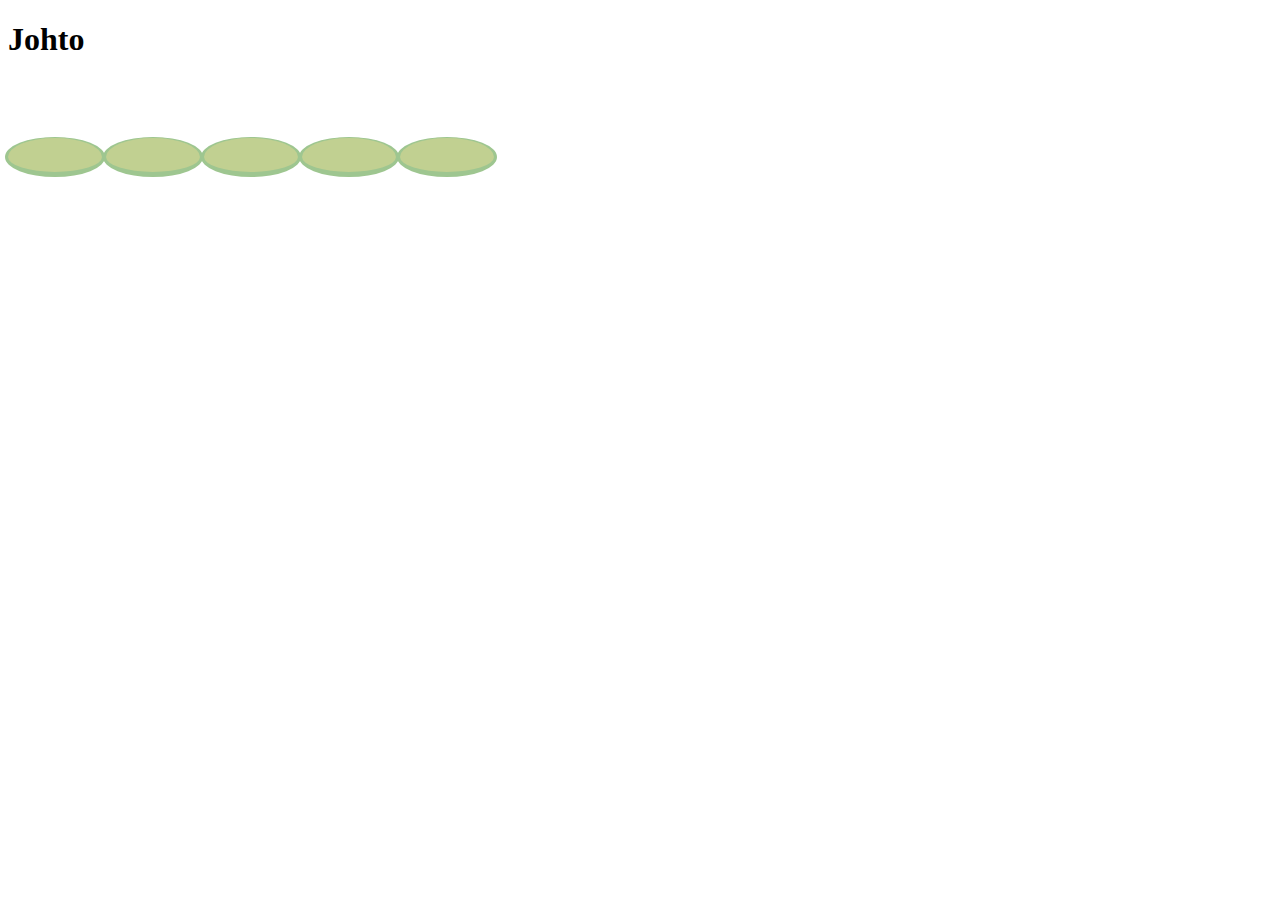
==== gen2/index.html @ 2c20cff5 "Create index.html" ====
<!DOCTYPE html>
<html>
<title>Online HTML Editor</title>
<head>
    <link rel="stylesheet" href="https://pfq-static.com/skins/user/J/x/z/1/thingy/index/sally.css/t=1578857784">
    <style>
.pkmn {
    margin: -3px 1px -2px -3px;
    float: left;
    width: 100px;
    height: 100px;
    box-sizing: border-box;
    position: relative;
}

.pkmn:before {
    content: '';
    display: block;
    width: 100%;
    height: 40%;
    border-radius: 50%;
    box-sizing: border-box;
    border: solid #9ec690;
    border-width: 1px 3px 5px;
    background-color: #c1d091;
    position: absolute;
    bottom: 0;
}
.pokemon {
    width: 100px;
    height: 100px;
    background-position: center 75%;
    background-repeat: no-repeat;
    position: relative;
}
    </style>
</head>
<body>
<h1>Johto</h1>
<a class="pkmn"><div class="pokemon" style="/6/j/b"></div></a>
<a class="pkmn"><div class="pokemon" style="/5/g/x"></div></a>
<a class="pkmn"><div class="pokemon" style="/6/h/a"></div></a>
<a class="pkmn"><div class="pokemon" style="/i/x/4"></div></a>
<a class="pkmn"><div class="pokemon" style="/m/c/k"></div></a>
</body>
</html>
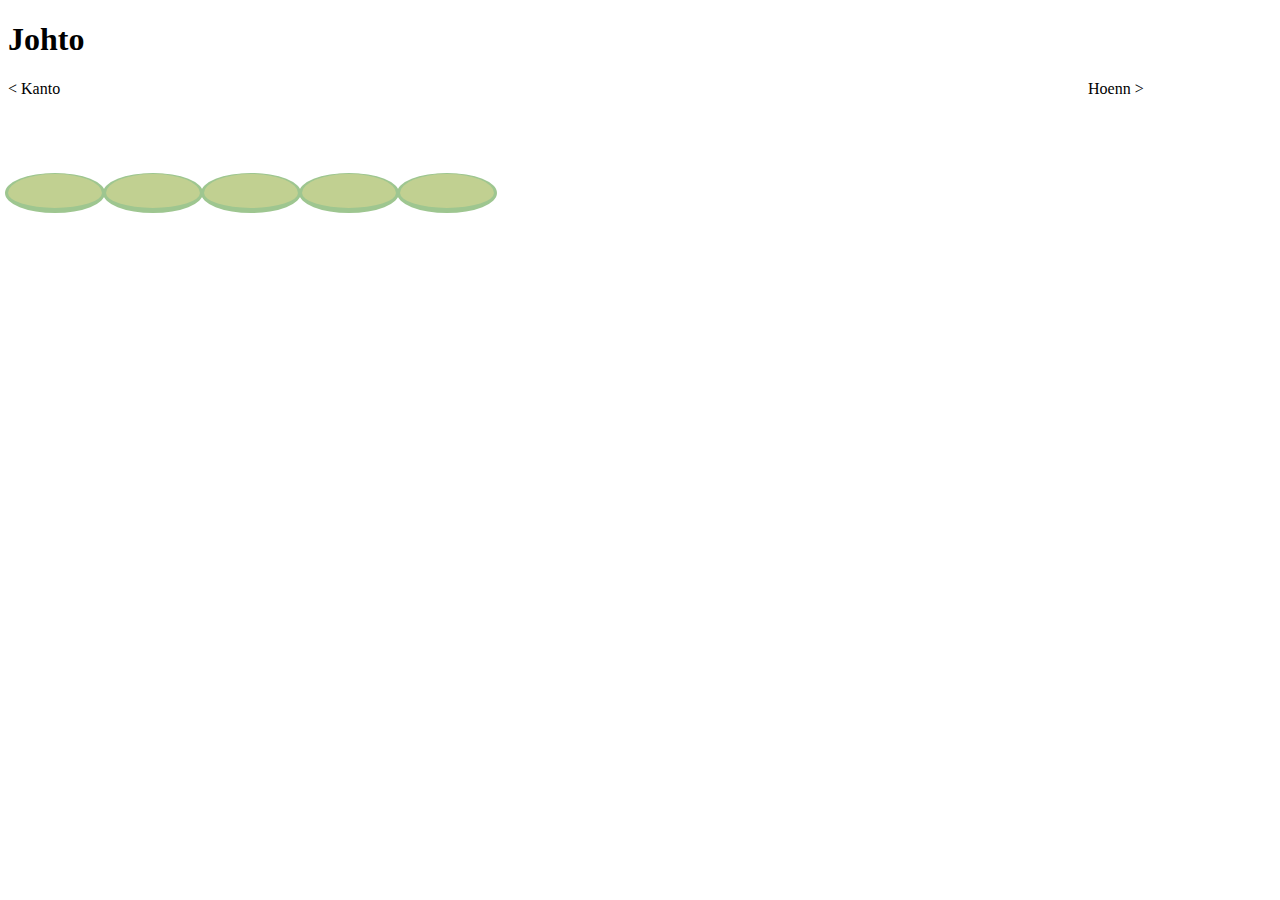
==== commit 95f686a1: "Update index.html" ====
--- a/gen2/index.html
+++ b/gen2/index.html
@@ -33,10 +33,17 @@
     background-repeat: no-repeat;
     position: relative;
 }
+a.right {
+    position: absolute;
+    left: 85%;
+}
     </style>
 </head>
 <body>
 <h1>Johto</h1>
+<a>< Kanto</a>
+<a class="right">Hoenn ></a>
+<br><br>
 <a class="pkmn"><div class="pokemon" style="/6/j/b"></div></a>
 <a class="pkmn"><div class="pokemon" style="/5/g/x"></div></a>
 <a class="pkmn"><div class="pokemon" style="/6/h/a"></div></a>
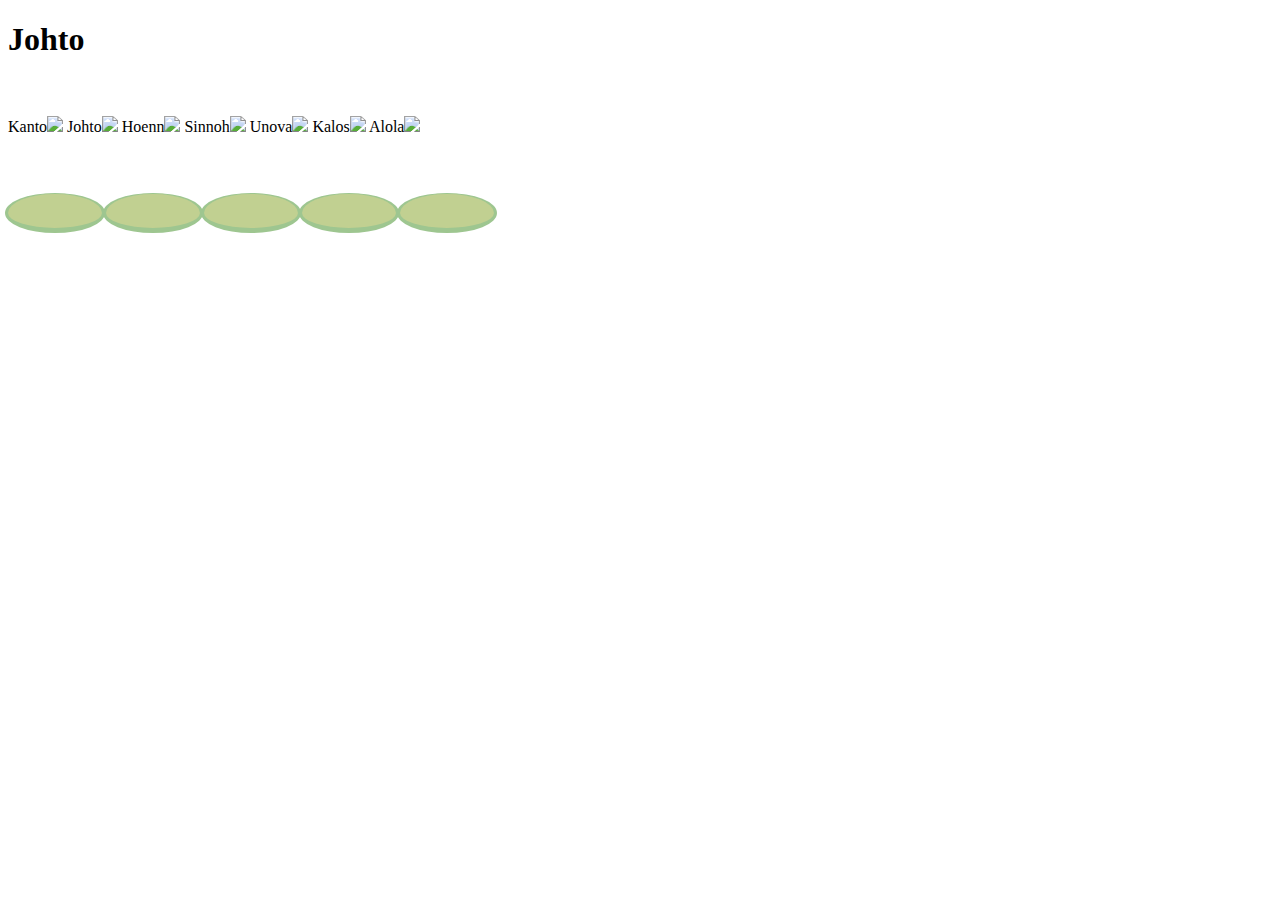
==== commit db0741b6: "Update index.html" ====
--- a/gen2/index.html
+++ b/gen2/index.html
@@ -3,6 +3,7 @@
 <title>Online HTML Editor</title>
 <head>
     <link rel="stylesheet" href="https://pfq-static.com/skins/user/J/x/z/1/thingy/index/sally.css/t=1578857784">
+    <script src="https://code.jquery.com/jquery-3.7.1.min.js" integrity="sha256-/JqT3SQfawRcv/BIHPThkBvs0OEvtFFmqPF/lYI/Cxo=" crossorigin="anonymous"></script>
     <style>
 .pkmn {
     margin: -3px 1px -2px -3px;
@@ -41,13 +42,43 @@
 </head>
 <body>
 <h1>Johto</h1>
-<a>< Kanto</a>
-<a class="right">Hoenn ></a>
 <br><br>
+<div class="nav">
+    <a class="g1"><span>Kanto</span></a><img src="https://pfq-static.com/img/dex/flags/all.svg/t=1674162478#kanto">
+    <a class="g2"><span>Johto</span></a><img src="https://pfq-static.com/img/dex/flags/all.svg/t=1674162478#johto">
+    <a class="g3"><span>Hoenn</span></a><img src="https://pfq-static.com/img/dex/flags/all.svg/t=1674162478#hoenn">
+    <a class="g4"><span>Sinnoh</span></a><img src="https://pfq-static.com/img/dex/flags/all.svg/t=1674162478#sinnoh">
+    <a class="g5"><span>Unova</span></a><img src="https://pfq-static.com/img/dex/flags/all.svg/t=1674162478#unova">
+    <a class="g6"><span>Kalos</span></a><img src="https://pfq-static.com/img/dex/flags/all.svg/t=1674162478#kalos">
+        <a class="g7"><span>Alola</span></a><img src="https://pfq-static.com/img/dex/flags/all.svg/t=1674162478#alola">
+    </div>
 <a class="pkmn"><div class="pokemon" style="/6/j/b"></div></a>
 <a class="pkmn"><div class="pokemon" style="/5/g/x"></div></a>
 <a class="pkmn"><div class="pokemon" style="/6/h/a"></div></a>
 <a class="pkmn"><div class="pokemon" style="/i/x/4"></div></a>
 <a class="pkmn"><div class="pokemon" style="/m/c/k"></div></a>
+<script>
+    $(".g1").click(function(){
+       window.location.assign("https://wither19.github.io/pfq") 
+    });
+    $(".g2").click(function(){
+       window.location.assign("https://wither19.github.io/pfq/gen2") 
+    });
+    $(".g3").click(function(){
+       window.location.assign("https://wither19.github.io/pfq/gen3") 
+    });
+    $(".g4").click(function(){
+       window.location.assign("https://wither19.github.io/pfq/gen4") 
+    });
+    $(".g5").click(function(){
+       window.location.assign("https://wither19.github.io/pfq/gen5") 
+    });
+    $(".g6").click(function(){
+       window.location.assign("https://wither19.github.io/pfq/gen6") 
+    });
+    $(".g7").click(function(){
+       window.location.assign("https://wither19.github.io/pfq/gen7") 
+    });
+</script>
 </body>
 </html>
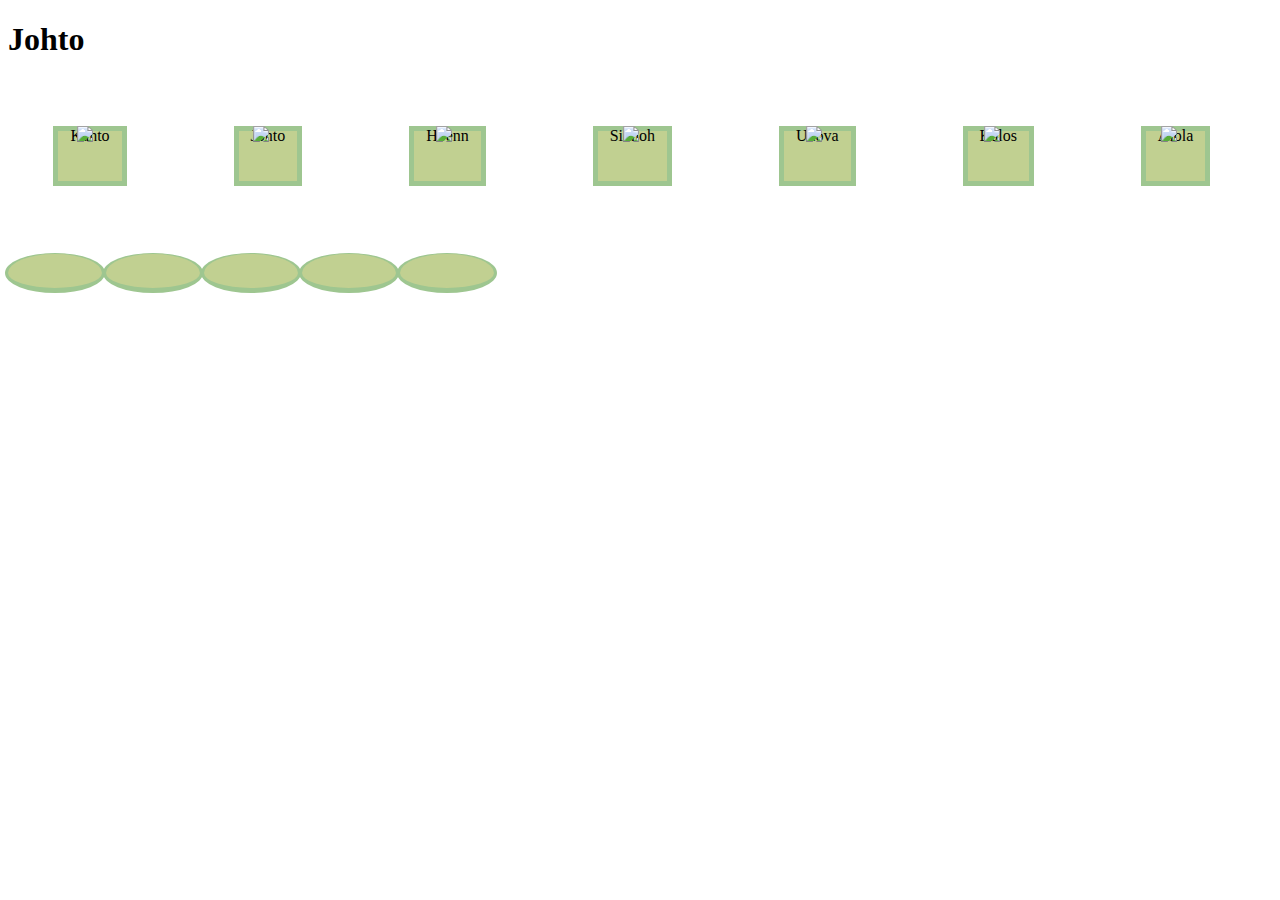
==== commit 38efeaec: "Update index.html" ====
--- a/gen2/index.html
+++ b/gen2/index.html
@@ -37,6 +37,26 @@
 a.right {
     position: absolute;
     left: 85%;
+}
+.nav {
+    display: flex;
+}
+.nav a {
+    margin: 10px auto;
+    border: solid #9ec690;
+    padding: 16px 12px;
+    border-width: 5px;
+    background-color: #c1d091;
+    cursor: pointer;
+}
+.nav span {
+    position: relative;
+    top: -20px;
+}
+.nav img {
+    position: relative;
+    top: 10px;
+    left: -95px;
 }
     </style>
 </head>
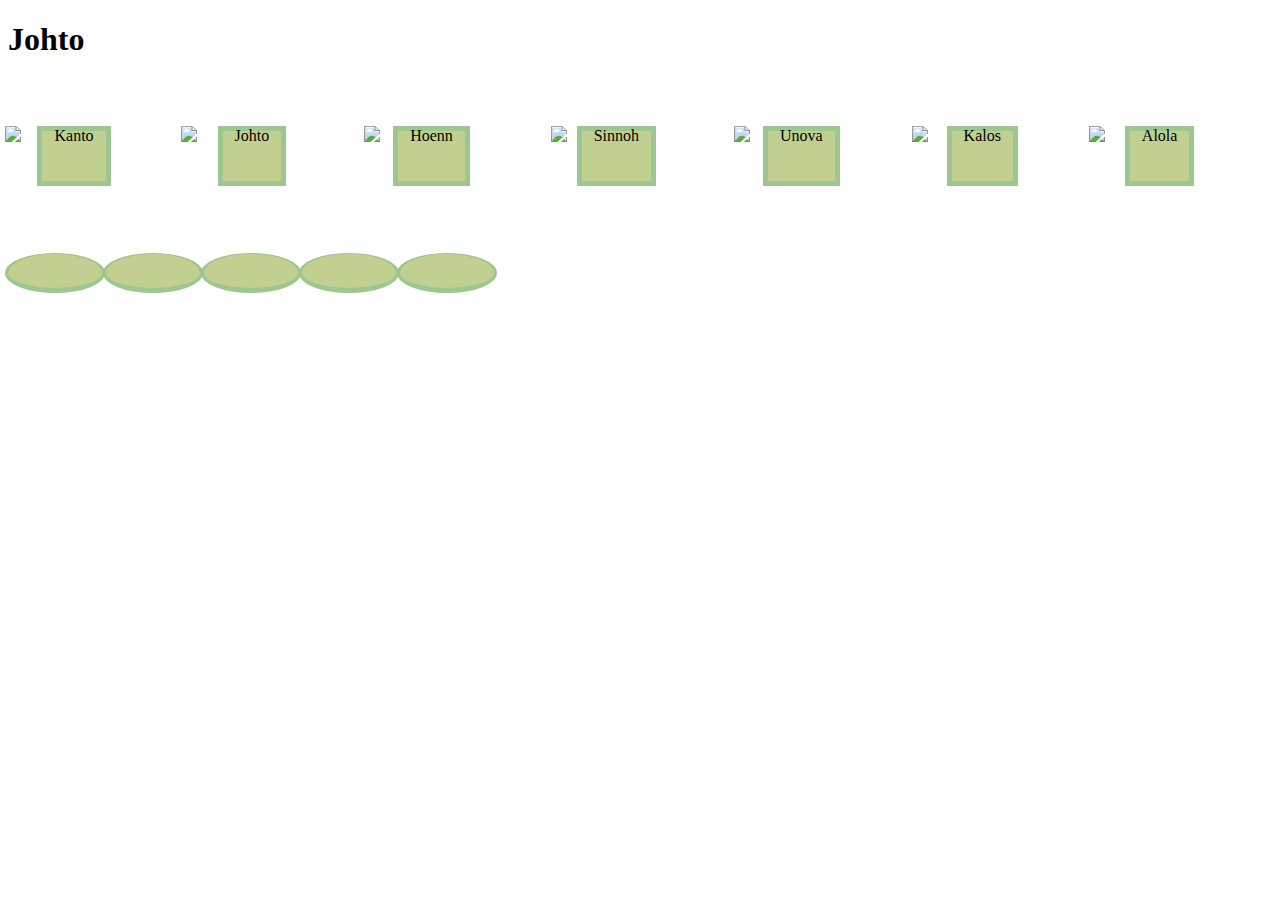
==== commit c80dcb24: "Update index.html" ====
--- a/gen2/index.html
+++ b/gen2/index.html
@@ -4,60 +4,9 @@
 <head>
     <link rel="stylesheet" href="https://pfq-static.com/skins/user/J/x/z/1/thingy/index/sally.css/t=1578857784">
     <script src="https://code.jquery.com/jquery-3.7.1.min.js" integrity="sha256-/JqT3SQfawRcv/BIHPThkBvs0OEvtFFmqPF/lYI/Cxo=" crossorigin="anonymous"></script>
+    <link rel="stylesheet" href="https://wither19.github.io/pfq/style.css">
     <style>
-.pkmn {
-    margin: -3px 1px -2px -3px;
-    float: left;
-    width: 100px;
-    height: 100px;
-    box-sizing: border-box;
-    position: relative;
-}
 
-.pkmn:before {
-    content: '';
-    display: block;
-    width: 100%;
-    height: 40%;
-    border-radius: 50%;
-    box-sizing: border-box;
-    border: solid #9ec690;
-    border-width: 1px 3px 5px;
-    background-color: #c1d091;
-    position: absolute;
-    bottom: 0;
-}
-.pokemon {
-    width: 100px;
-    height: 100px;
-    background-position: center 75%;
-    background-repeat: no-repeat;
-    position: relative;
-}
-a.right {
-    position: absolute;
-    left: 85%;
-}
-.nav {
-    display: flex;
-}
-.nav a {
-    margin: 10px auto;
-    border: solid #9ec690;
-    padding: 16px 12px;
-    border-width: 5px;
-    background-color: #c1d091;
-    cursor: pointer;
-}
-.nav span {
-    position: relative;
-    top: -20px;
-}
-.nav img {
-    position: relative;
-    top: 10px;
-    left: -95px;
-}
     </style>
 </head>
 <body>
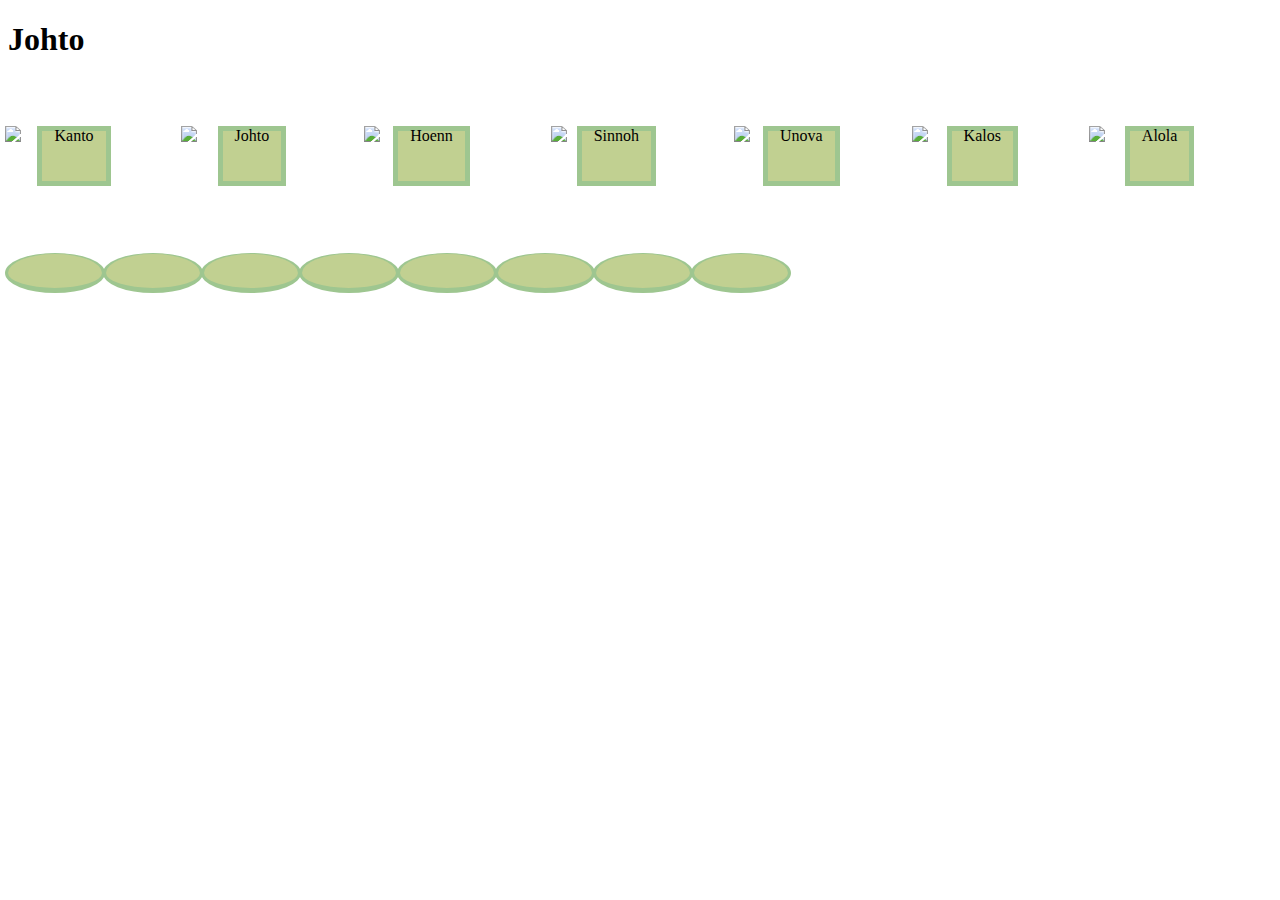
==== commit bc0412e3: "Update index.html" ====
--- a/gen2/index.html
+++ b/gen2/index.html
@@ -21,6 +21,9 @@
     <a class="g6"><span>Kalos</span></a><img src="https://pfq-static.com/img/dex/flags/all.svg/t=1674162478#kalos">
         <a class="g7"><span>Alola</span></a><img src="https://pfq-static.com/img/dex/flags/all.svg/t=1674162478#alola">
     </div>
+<a class="pkmn"><div class="pokemon" style="/l/4/p"></div></a>
+<a class="pkmn"><div class="pokemon" style="/9/j/v"></div></a>
+<a class="pkmn"><div class="pokemon" style="/k/c/o"></div></a>
 <a class="pkmn"><div class="pokemon" style="/6/j/b"></div></a>
 <a class="pkmn"><div class="pokemon" style="/5/g/x"></div></a>
 <a class="pkmn"><div class="pokemon" style="/6/h/a"></div></a>
